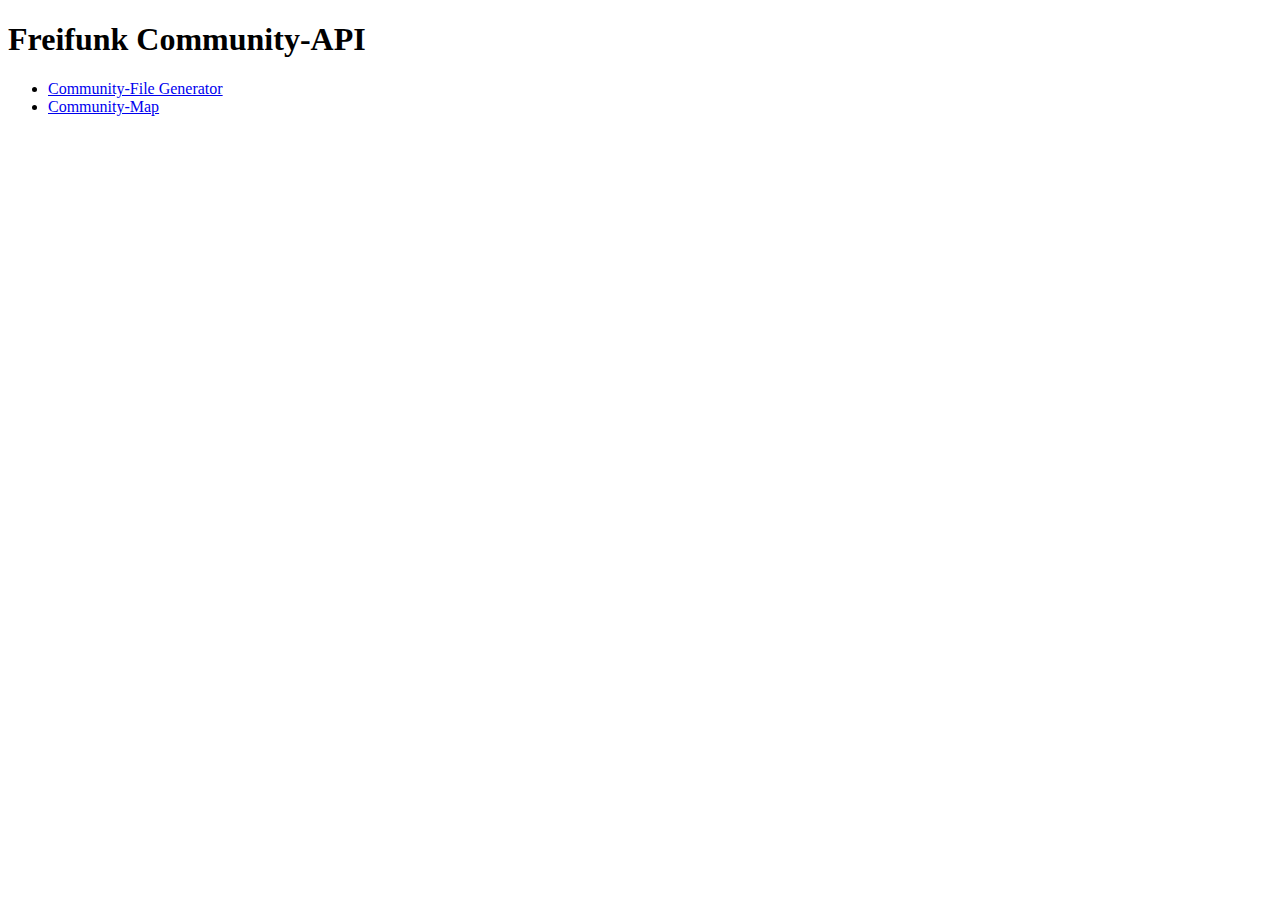
==== apps/index.html @ 6ef40054 "added index files to every directory" ====
<!DOCTYPE html>
<html>
<head>
    <meta charset="utf-8">
    <meta http-equiv="refresh" content="0; url=/">
</head>
<body>
<h1>Freifunk Community-API</h1>
<nav>
  <ul>
    <li><a href="ffmap/html/map.html">Community-Map</a></li>
  </ul>
</nav>
</body>
</html>
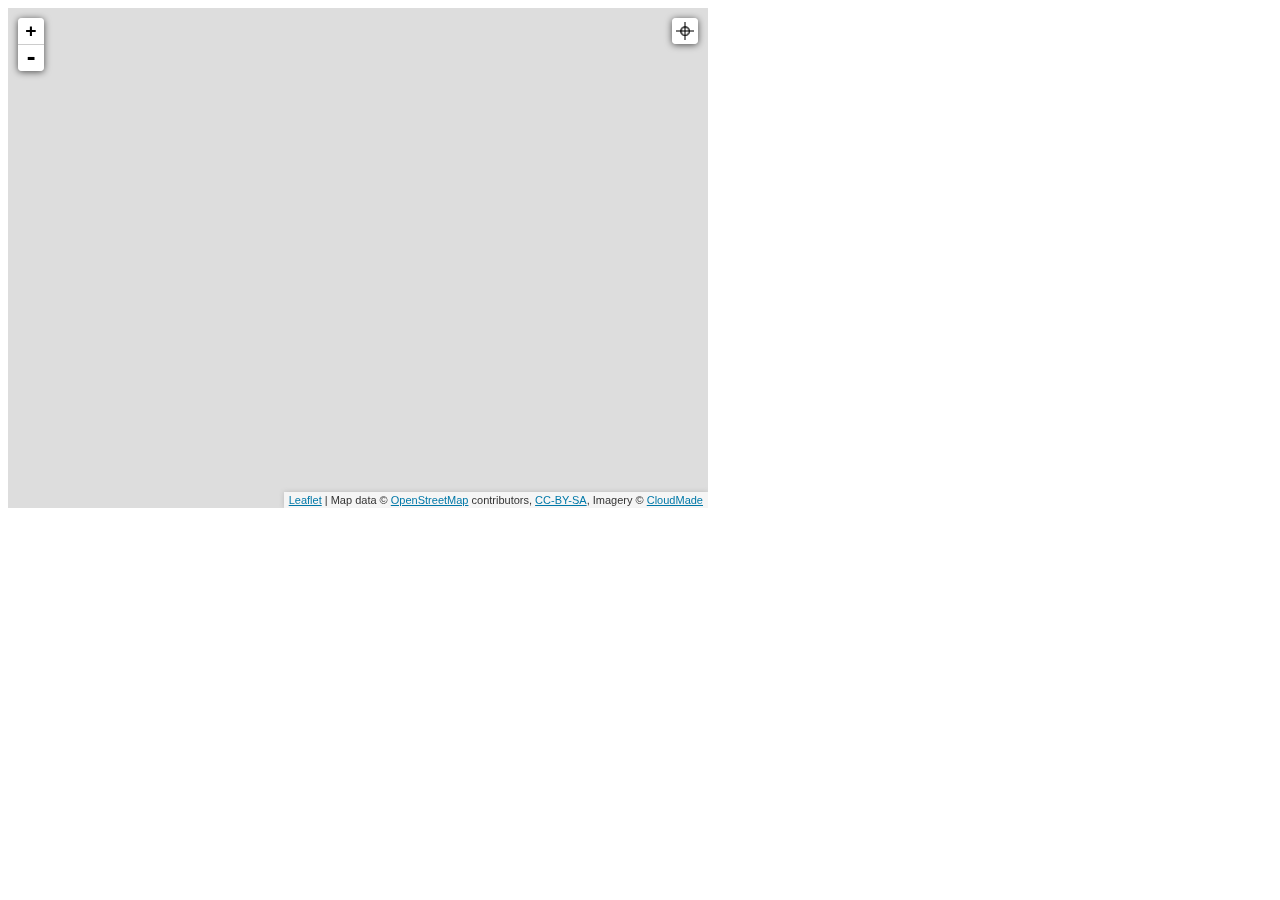
==== commit 5c12f885: "fixed the redirects in the index pages to work with github.io" ====
--- a/apps/index.html
+++ b/apps/index.html
@@ -2,7 +2,8 @@
 <html>
 <head>
     <meta charset="utf-8">
-    <meta http-equiv="refresh" content="0; url=/">
+    <title>Freifunk Community-API</title>
+    <meta http-equiv="refresh" content="0; url=ffmap/html/map.html">
 </head>
 <body>
 <h1>Freifunk Community-API</h1>
